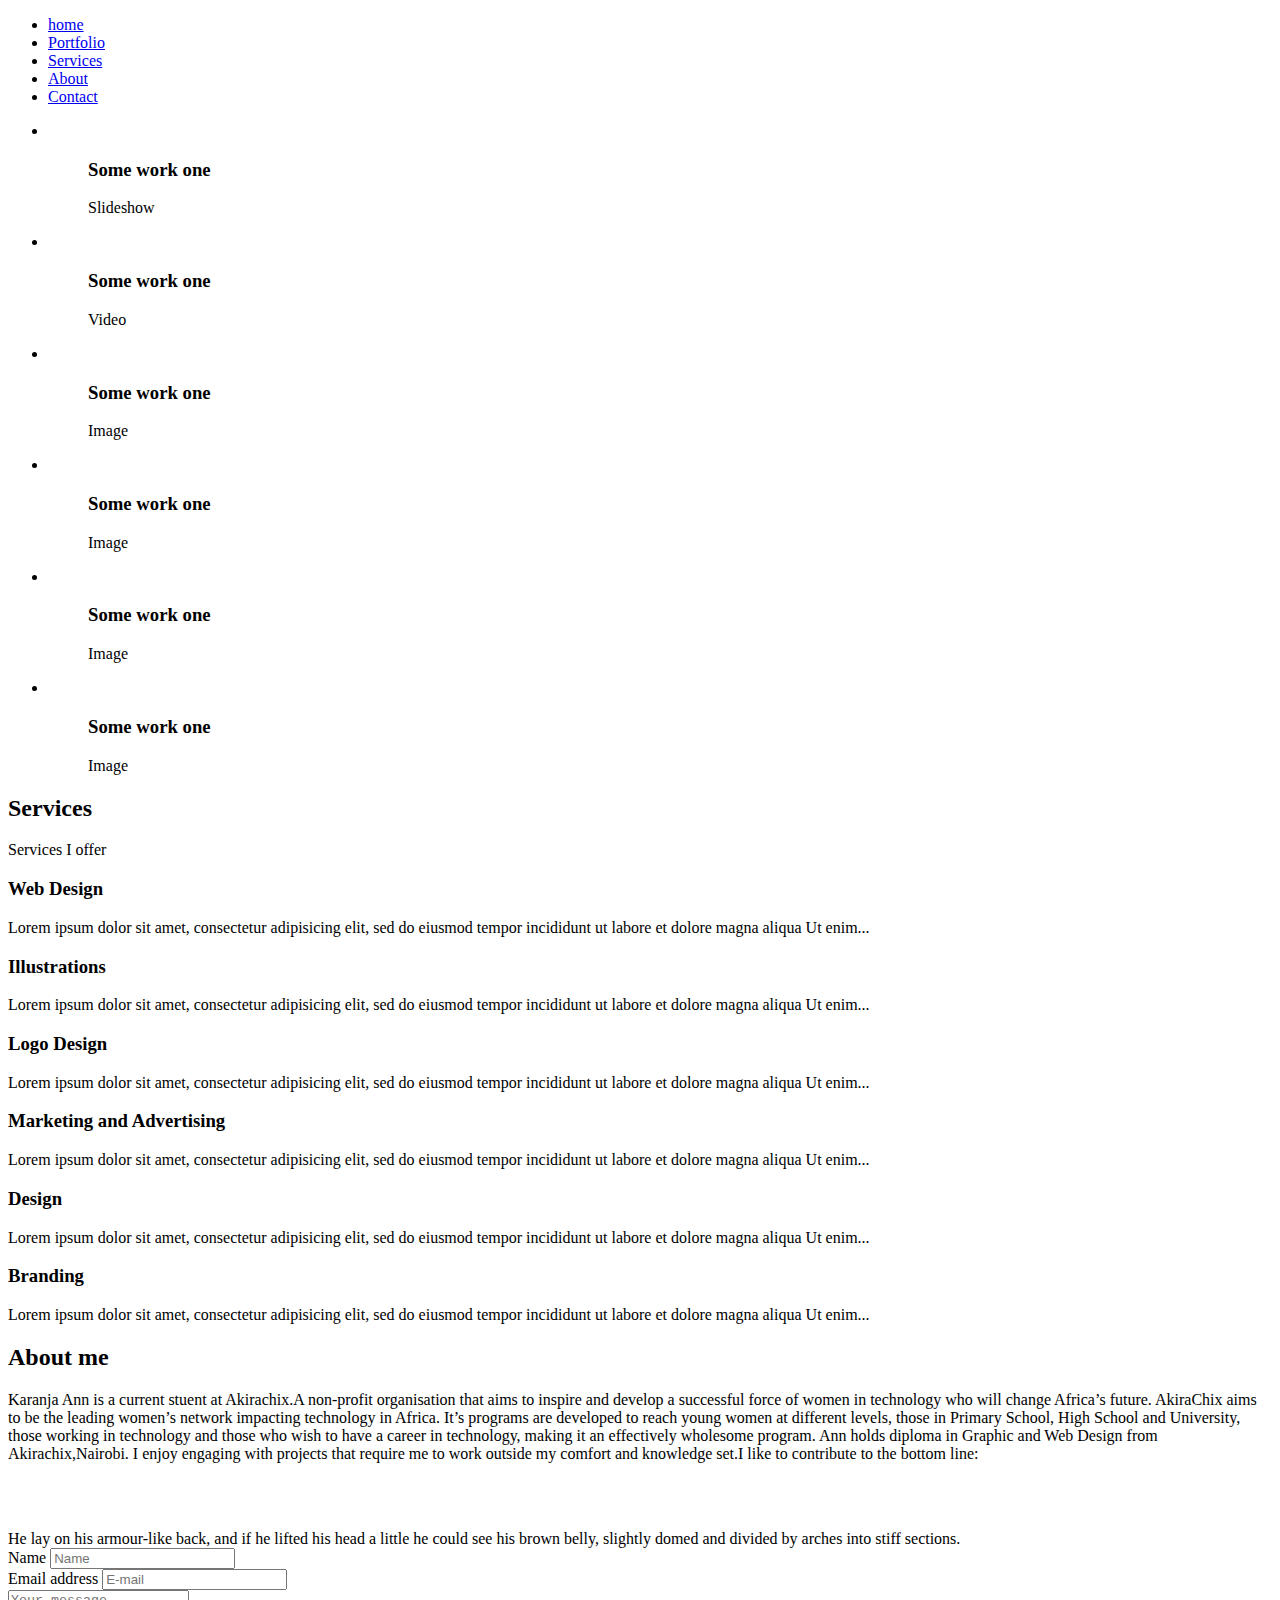
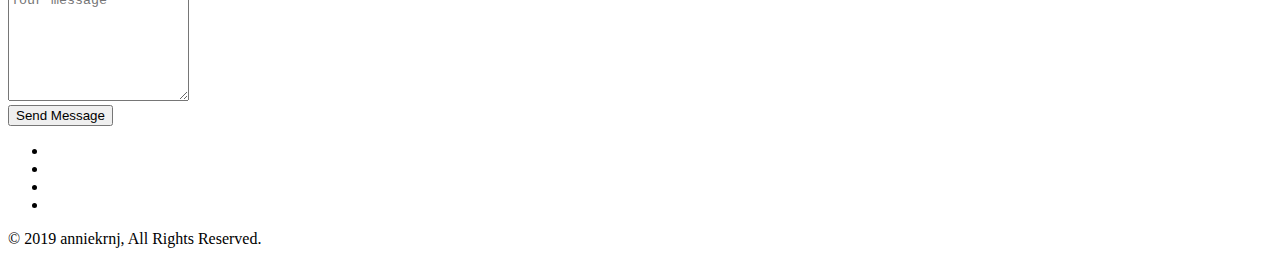
==== assets/index.html @ a1bca182 "my online portfolio" ====
<!DOCTYPE html>
<html lang="en">
<head>
	<meta charset="UTF-8">
	<meta name="viewport" content="width=device-width, initial-scale=1.0">
	<meta name="description" content="">
	<meta name="author" content="">

	<title>Karanja Ann Portfolio</title>

	<!-- CSS -->
	<!-- Bootstrap core CSS -->
	<link href="assets/bootstrap/css/bootstrap.min.css" rel="stylesheet" media="screen">

	<!-- Font Awesome CSS -->
	<link href="assets/css/font-awesome.min.css" rel="stylesheet" media="screen">

	<!-- Elegant icons CSS -->
	<link href="assets/css/simple-line-icons.css" rel="stylesheet" media="screen">

	<!--[if lte IE 7]>
		<script src="assets/js/icons-lte-ie7.js"></script>
	<![endif]-->

	<!-- Magnific-popup lightbox -->
	<link href="assets/css/magnific-popup.css" rel="stylesheet">

	<!-- Owl Carousel -->
	<link href="assets/css/owl.theme.css" rel="stylesheet">
	<link href="assets/css/owl.carousel.css" rel="stylesheet">

	<!-- Animate css -->
	<link href="assets/css/animate.css" rel="stylesheet">

	<!-- Custom styles CSS -->
	<link href="assets/css/style.css" rel="stylesheet" media="screen">
</head>
<body>

	<!-- Preloader -->

	<div id="loading">
		<div id="loading-center">
			<div id="loading-center-absolute">
				<div class="object" id="object_one"></div>
				<div class="object" id="object_two"></div>
				<div class="object" id="object_three"></div>
				<div class="object" id="object_four"></div>
			</div>
		</div>
	</div>

	<!-- Home start -->

<!-- 	<section id="home" class="module-image js-height-full">

		<div class="intro">
			<div class="hello">Hello, my name is Jon Donak and</div>
			<h1>I am Front-End Developer</h1>
			<div class="who-creates">creating modern and responsive design for Web and Mobile</div>
		</div>

		<div class="mouse-icon">
			<div class="wheel"></div>
		</div>

	</section> -->

	<!-- Home end -->

	<!-- Navigation start -->

	<header class="header">

		<nav class="navbar navbar-custom">

			<div class="container">

				<!-- <div class="navbar-header"> -->
			<!-- 		<button type="button" class="navbar-toggle" data-toggle="collapse" data-target="#custom-collapse">
						<span class="sr-only">Toggle navigation</span>
						<span class="icon-bar"></span>
						<span class="icon-bar"></span>
						<span class="icon-bar"></span>
					</button> -->
				<!-- 	<a class="navbar-brand" href="index.html"></a>
				</div> -->

				<div class="collapse navbar-collapse" id="custom-collapse">
					<ul class="nav navbar-nav navbar-right">
						<li><a href="#home">home</a></li>
						<li><a href="#portfolio">Portfolio</a></li>
						<li><a href="#services">Services</a></li>
						<li><a href="#about">About</a></li>
						<!-- <li><a href="#testimonial">Testimonial</a></li> -->
						<li><a href="#contact">Contact</a></li>
					</ul>
				</div>

			</div><!-- .container -->

		</nav>

	</header>

	<!-- Navigation end -->

	<!-- Portfolio start -->

	<section id="portfolio" class="module">
		<!-- <div class="container">
			<div class="row">

				<div class="col-sm-6 col-sm-offset-3">

					<div class="module-header wow fadeInUp">
						<h2 class="module-title">My works</h2>
						<div class="module-line"></div>
						<div class="module-subtitle">
							He lay on his armour-like back, and if he lifted his head a little he could see his brown belly, slightly domed and divided by arches into stiff sections.
						</div>
						<div class="module-line"></div>
					</div>

				</div>

			</div> --><!-- .row -->

			<!-- Portfolio Filter start-->

	<!-- 		<div class="row">

				<div class="col-sm-12">

					<ul id="filter">
						<li class="active" data-group="all">All</li>
						<li data-group="slideshow">Slideshow</li>
						<li data-group="video">Video</li>
						<li data-group="image">Image</li>
					</ul>

				</div>

			</div> --><!-- .row -->

			<!-- Portfolio Filter end -->

		</div><!-- .contaier -->

		<ul class="portfolio-items-container">

			<li class="portfolio-item" data-groups="all slideshow">
				<figure>
					<img src="assets/images/postcard.png"" alt="">
					<figcaption>
						<a href="assets/images/postcard.png"" class="simple-ajax-popup"></a>
						<div class="caption-inner">
							<h3 class="portfolio-item-title">Some work one</h3>
							<div class="portfolio-item-desc">Slideshow</div>
						</div>
					</figcaption>
				</figure>
			</li>

	<!-- 		<li class="portfolio-item" data-groups="all video">
				<figure>
					<img src="assets/images/robotics1.jpg" alt="">
					<figcaption>
						<a href="assets/images/robotics1.jpg" class="simple-ajax-popup"></a>
						<div class="caption-inner">
							<h3 class="portfolio-item-title">Some work one</h3>
							<div class="portfolio-item-desc">Video</div>
						</div>
					</figcaption>
				</figure>
			</li> -->
<!-- 
			<li class="portfolio-item" data-groups="all image">
				<figure>
					<img src="assets/images/robotics2.jpg" alt="">
					<figcaption>
						<a href="assets/images/robotics2.jpg" class="simple-ajax-popup"></a>
						<div class="caption-inner">
							<h3 class="portfolio-item-title">Some work one</h3>
							<div class="portfolio-item-desc">Image</div>
						</div>
					</figcaption>
				</figure>
			</li> -->

			<!-- <li class="portfolio-item" data-groups="all slideshow">
				<figure>
					<img src="assets/images/robotics3.jpg" alt="">
					<figcaption>
						<a href="assets/images/robotics3.jpg" class="simple-ajax-popup"></a>
						<div class="caption-inner">
							<h3 class="portfolio-item-title">Some work one</h3>
							<div class="portfolio-item-desc">Slideshow</div>
						</div>
					</figcaption>
				</figure>
			</li> -->

			<li class="portfolio-item" data-groups="all video">
				<figure>
					<img src="assets/images/Tee.png" alt="">
					<figcaption>
						<a href="assets/images/Tee.png" class="simple-ajax-popup"></a>
						<div class="caption-inner">
							<h3 class="portfolio-item-title">Some work one</h3>
							<div class="portfolio-item-desc">Video</div>
						</div>
					</figcaption>
				</figure>
			</li>

			<li class="portfolio-item" data-groups="all image">
				<figure>
					<img src="assets/images/Double.jpg" alt="">
					<figcaption>
						<a href="assets/images/Double.jpg" class="simple-ajax-popup"></a>
						<div class="caption-inner">
							<h3 class="portfolio-item-title">Some work one</h3>
							<div class="portfolio-item-desc">Image</div>
						</div>
					</figcaption>
				</figure>
			</li>

						<li class="portfolio-item" data-groups="all image">
				<figure>
					<img src="assets/images/School.png" alt="">
					<figcaption>
						<a href="assets/images/Back_To_School.png" class="simple-ajax-popup"></a>
						<div class="caption-inner">
							<h3 class="portfolio-item-title">Some work one</h3>
							<div class="portfolio-item-desc">Image</div>
						</div>
					</figcaption>
				</figure>
			</li>

						<li class="portfolio-item" data-groups="all image">
				<figure>
					<img src="assets/images/annlogo.png" alt="">
					<figcaption>
						<a href="assets/images/annlogo.png" class="simple-ajax-popup"></a>
						<div class="caption-inner">
							<h3 class="portfolio-item-title">Some work one</h3>
							<div class="portfolio-item-desc">Image</div>
						</div>
					</figcaption>
				</figure>
			</li>

						<li class="portfolio-item" data-groups="all image">
				<figure>
					<img src="assets/images/Double.jpg" alt="">
					<figcaption>
						<a href="assets/images/Double.jpg" class="simple-ajax-popup"></a>
						<div class="caption-inner">
							<h3 class="portfolio-item-title">Some work one</h3>
							<div class="portfolio-item-desc">Image</div>
						</div>
					</figcaption>
				</figure>
			</li>

		</ul><!-- .projects-container -->

	</section>

	<!-- Portfolio end -->

	<!-- Services start -->

	<section id="services" class="module module-gray">
		<div class="container">
			<div class="row">

				<div class="col-sm-6 col-sm-offset-3">

					<div class="module-header wow fadeInUp">
						<h2 class="module-title">Services</h2>
						<div class="module-line"></div>
						<div class="module-subtitle">
							Services I offer
							<!-- He lay on his armour-like back, and if he lifted his head a little he could see his brown belly, slightly domed and divided by arches into stiff sections. -->
						</div>
						<div class="module-line"></div>
					</div>

				</div>

			</div>

			<div class="row">

				<div class="col-sm-4">
					<div class="iconbox wow bounceIn">
						<div class="iconbox-icon">
							<span class="icon-screen-desktop"></span>
						</div>
						<div class="iconbox-text">
							<h3 class="iconbox-title">Web Design</h3>
							<div class="iconbox-desc">
								Lorem ipsum dolor sit amet, consectetur adipisicing elit, sed do eiusmod tempor incididunt ut labore et dolore magna aliqua Ut enim...
							</div>
						</div>
					</div>
				</div>
				<div class="col-sm-4">
					<div class="iconbox wow bounceIn">
						<div class="iconbox-icon">
							<span class="icon-pencil"></span>
						</div>
						<div class="iconbox-text">
							<h3 class="iconbox-title">Illustrations</h3>
							<div class="iconbox-desc">
								Lorem ipsum dolor sit amet, consectetur adipisicing elit, sed do eiusmod tempor incididunt ut labore et dolore magna aliqua Ut enim...
							</div>
						</div>
					</div>
				</div>
				<div class="col-sm-4">
					<div class="iconbox wow bounceIn">
						<div class="iconbox-icon">
							<span class="icon-trophy"></span>
						</div>
						<div class="iconbox-text">
							<h3 class="iconbox-title">Logo Design</h3>
							<div class="iconbox-desc">
								Lorem ipsum dolor sit amet, consectetur adipisicing elit, sed do eiusmod tempor incididunt ut labore et dolore magna aliqua Ut enim...
							</div>
						</div>
					</div>
				</div>

				<div class="col-sm-4">

					<div class="iconbox wow bounceIn">
						<div class="iconbox-icon">
							<span class="icon-bubbles"></span>
						</div>
						<div class="iconbox-text">
							<h3 class="iconbox-title">Marketing and Advertising</h3>
							<div class="iconbox-desc">
								Lorem ipsum dolor sit amet, consectetur adipisicing elit, sed do eiusmod tempor incididunt ut labore et dolore magna aliqua Ut enim...
							</div>
						</div>
					</div>

				</div>

				<div class="col-sm-4">

					<div class="iconbox wow bounceIn">
						<div class="iconbox-icon">
							<span class="icon-screen-desktop"></span>
						</div>
						<div class="iconbox-text">
							<h3 class="iconbox-title">Design</h3>
							<div class="iconbox-desc">
								Lorem ipsum dolor sit amet, consectetur adipisicing elit, sed do eiusmod tempor incididunt ut labore et dolore magna aliqua Ut enim...
							</div>
						</div>
					</div>

				</div>

				<div class="col-sm-4">

					<div class="iconbox wow bounceIn">
						<div class="iconbox-icon">
							<span class="icon-rocket"></span>
						</div>
						<div class="iconbox-text">
							<h3 class="iconbox-title">Branding</h3>
							<div class="iconbox-desc">
								Lorem ipsum dolor sit amet, consectetur adipisicing elit, sed do eiusmod tempor incididunt ut labore et dolore magna aliqua Ut enim...
							</div>
						</div>
					</div>

				</div>

			</div><!-- .row -->
		</div><!-- .container -->
	</section>

	<!-- Services end -->

	<!-- About start -->

	<section id="about">

		<div class="row position-relative margin-0">

			<div class="col-xs-12 col-md-6 side-image"></div>

			<div class="col-xs-12 col-md-6 col-md-offset-6 side-image-text">

				<div class="row">

					<div class="col-sm-12">

						<div class="module-header module-header-left wow fadeInUp">
							<h2 class="module-title">About me</h2>
							<div class="module-subtitle">
								Karanja Ann is a current stuent at Akirachix.A non-profit organisation that aims to inspire and develop a successful force of women in technology who will change Africa’s future. AkiraChix aims to be the leading women’s network impacting technology in Africa. It’s programs are developed to reach young women at different levels, those in Primary School, High School and University, those working in technology and those who wish to have a career in technology, making it an effectively wholesome program. Ann holds diploma in Graphic and Web Design from Akirachix,Nairobi. I enjoy engaging with projects that require me to work outside my comfort and knowledge set.I like to contribute to the bottom line:
							</div>
							<div class="module-line"></div>
						</div>

					</div>

				</div><!-- .row -->

				<!-- <div class="row">

					<div class="col-sm-6">

						<div class="iconboxleft wow fadeInUp">
							<div class="iconboxleft-icon">
								<span class="icon-camera"></span>
							</div>
							<div class="iconboxleft-text">
								<h3 class="iconboxleft-title">Photographer</h3>
								<div class="iconboxleft-desc">
									Lorem ipsum dolor sit amet, consectetur adipisicing elit, sed do eiusmod tempor incididunt .
								</div>
							</div>
						</div>

					</div>

					<div class="col-sm-6">

						<div class="iconboxleft wow fadeInUp" data-wow-delay=".2s">
							<div class="iconboxleft-icon">
								<span class="icon-earphones"></span>
							</div>
							<div class="iconboxleft-text">
								<h3 class="iconboxleft-title">Music</h3>
								<div class="iconboxleft-desc">
									Lorem ipsum dolor sit amet, consectetur adipisicing elit, sed do eiusmod tempor incididunt . 
								</div>
							</div> -->
				<!-- 		</div>

					</div>

				</div> --><!-- .row -->
<!-- 
				<div class="row">

					<div class="col-sm-6">

						<div class="iconboxleft wow fadeInUp">
							<div class="iconboxleft-icon">
								<span class="icon-ghost"></span>
							</div>
							<div class="iconboxleft-text">
								<h3 class="iconboxleft-title">Ghosts</h3>
								<div class="iconboxleft-desc">
									Lorem ipsum dolor sit amet, consectetur adipisicing elit, sed do eiusmod tempor incididunt.
								</div>
							</div>
						</div>
 -->
					<!-- </div> -->

					<!-- <div class="col-sm-6">

						<div class="iconboxleft wow fadeInUp" data-wow-delay=".2s">
							<div class="iconboxleft-icon">
								<span class="icon-magic-wand"></span>
							</div>
							<div class="iconboxleft-text">
								<h3 class="iconboxleft-title">Magic</h3>
								<div class="iconboxleft-desc">
									Lorem ipsum dolor sit amet, consectetur adipisicing elit, sed do eiusmod tempor incididunt.
								</div>
							</div>
						</div>

					</div> -->

				</div><!-- .row -->

			</div><!-- col-xs-12 -->

		</div><!-- .row -->
	</section>

	<!-- About end -->

	<!-- Twitter start -->

<!-- 	<div id="testimonial" class="module module-gray text-center">
		<div class="container">
			<div class="row">

				<div class="col-sm-8 col-sm-offset-2">

					<div class="module-header wow fadeInUp">
						<div class="module-icon"><span class="icon-speech"></span></div>
					</div>

					<div class="testimonials owl-carousel wow fadeInUp">
						<div class="single-testimonials">
							<p>Raw denim you probably haven't heard of them jean shorts Austin. Nesciunt tofu stumptown aliqua, retro synth master cleanse. Mustache cliche tempor, williamsburg carles vegan helvetica.</p>
							<span>Jon Doe, Web Developer</span>
						</div>
						<div class="single-testimonials">
							<p>Raw denim you probably haven't heard of them jean shorts Austin. Nesciunt tofu stumptown aliqua, retro synth master cleanse. Mustache cliche tempor, williamsburg carles vegan helvetica.</p>
							<span>Jon Doe, Web Developer</span>
						</div>
						<div class="single-testimonials">
							<p>Raw denim you probably haven't heard of them jean shorts Austin. Nesciunt tofu stumptown aliqua, retro synth master cleanse. Mustache cliche tempor, williamsburg carles vegan helvetica.</p>
							<span>Jon Doe, Web Developer</span>
						</div>
					</div>

				</div> -->

			</div><!-- .row -->
		</div><!-- .container -->
	</div>

	<!-- Twitter end -->

	<!-- Google Map start-->

	<!-- <div id="map-section">

		<div id="map"></div>

	</div> -->

	<!-- Google Map end -->

	<!-- Contact start -->

	<section id="contact" class="module">
		<div class="container">
			<div class="row">

				<div class="col-sm-6 col-sm-offset-3">

					<div class="module-header"><!-- <br><br> -->
						<h2 class="module-title" style="color: white">Contact</h2>
						<div class="module-line"></div>
						<div class="module-subtitle">
							He lay on his armour-like back, and if he lifted his head a little he could see his brown belly, slightly domed and divided by arches into stiff sections.
						</div>
						<div class="module-line"></div>
					</div>

				</div>

			</div><!-- .row -->

			<div class="row">

				<div class="col-sm-6 col-sm-offset-3">

					<form id="contact-form" action="#">
						<div class="ajax-hidden">
							<div class="form-group wow fadeInUp">
								<label class="sr-only" for="c_name">Name</label>
								<input type="text" id="c_name" class="form-control" name="c_name" placeholder="Name">
							</div>

							<div class="form-group wow fadeInUp" data-wow-delay=".1s">
								<label class="sr-only" for="c_email">Email address</label>
								<input type="email" id="c_email" class="form-control" name="c_email" placeholder="E-mail">
							</div>

							<div class="form-group wow fadeInUp" data-wow-delay=".2s">
								<textarea class="form-control" id="c_message" name="c_message" rows="7" placeholder="Your message"></textarea>
							</div>

							<button type="submit" class="btn btn-block btn-custom-2 wow fadeInUp" data-wow-delay=".3s">Send Message
							</button>
						</div>
						<div class="ajax-response"></div>
					</form>

				</div>

			</div><!-- .row -->
		</div><!-- .container -->
	</section>

	<!-- Contact end -->

	<!-- Footer start -->

	<footer id="footer">
		<div class="container">
			<div class="row">

				<div class="col-sm-12">

					<ul class="social-links">
						<li><a href="#" class="wow fadeInUp"><i class="fa fa-facebook"></i></a></li>
						<li><a href="#" class="wow fadeInUp" data-wow-delay=".1s"><i class="fa fa-twitter"></i></a></li>
						<!-- <li><a href="#" class="wow fadeInUp" data-wow-delay=".2s"><i class="fa fa-google-plus"></i></a></li> -->
						<li><a href="#" class="wow fadeInUp" data-wow-delay=".3s"><i class="fa fa-linkedin"></i></a></li>
						<li><a href="#" class="wow fadeInUp" data-wow-delay=".4s"><i class="fa fa-pinterest"></i></a></li>
						<!-- <li><a href="#" class="wow fadeInUp" data-wow-delay=".5s"><i class="fa fa-envelope"></i></a></li> -->
					</ul>

					<p class="copyright">
						© 2019 anniekrnj, All Rights Reserved.
					</p>

				</div>

			</div><!-- .row -->
		</div><!-- .container -->
	</footer>

	<!-- Footer end -->

	<!-- Scroll-up -->

	<div class="scroll-up">
		<a href="#home"><i class="fa fa-angle-double-up"></i></a>
	</div>

	<!-- Javascript files -->

	<script src="assets/js/jquery-1.11.1.min.js"></script>
	<script src="assets/bootstrap/js/bootstrap.min.js"></script>
	<script src="assets/js/jquery.magnific-popup.min.js"></script>
	<script src="assets/js/jquery.parallax-1.1.3.js"></script>
	<script src="assets/js/imagesloaded.pkgd.js"></script>
	<script src="assets/js/jquery.shuffle.min.js"></script>
	<script src="assets/js/twitterFetcher.js"></script>
	<script src="assets/js/owl.carousel.min.js"></script>
	<script src="assets/js/jquery.fitvids.js"></script>
	<script src="assets/js/jquery.sticky.js"></script>
	<script src="assets/js/smoothscroll.js"></script>
	<script src="assets/js/wow.min.js"></script>
	<!-- Google Map js -->
	<script src="https://maps.googleapis.com/maps/api/js?key=AIzaSyDJScy7qJ156DWM8kJVG-ZrK0R7Kize2Jg "></script>
	<script>
		// When the window has finished loading create our google map below
		google.maps.event.addDomListener(window, 'load', init);
	
		function init() {
			// Basic options for a simple Google Map
			// For more options see: https://developers.google.com/maps/documentation/javascript/reference#MapOptions
			var mapOptions = {
				// How zoomed in you want the map to start at (always required)
				zoom: 11,

				scrollwheel: false,

				// The latitude and longitude to center the map (always required)
				center: new google.maps.LatLng(40.6700, -73.9400), // New York

				// How you would like to style the map. 
				// This is where you would paste any style found on Snazzy Maps.
				styles: [{"featureType":"water","elementType":"geometry","stylers":[{"color":"#e9e9e9"},{"lightness":17}]},{"featureType":"landscape","elementType":"geometry","stylers":[{"color":"#f5f5f5"},{"lightness":20}]},{"featureType":"road.highway","elementType":"geometry.fill","stylers":[{"color":"#ffffff"},{"lightness":17}]},{"featureType":"road.highway","elementType":"geometry.stroke","stylers":[{"color":"#ffffff"},{"lightness":29},{"weight":0.2}]},{"featureType":"road.arterial","elementType":"geometry","stylers":[{"color":"#ffffff"},{"lightness":18}]},{"featureType":"road.local","elementType":"geometry","stylers":[{"color":"#ffffff"},{"lightness":16}]},{"featureType":"poi","elementType":"geometry","stylers":[{"color":"#f5f5f5"},{"lightness":21}]},{"featureType":"poi.park","elementType":"geometry","stylers":[{"color":"#dedede"},{"lightness":21}]},{"elementType":"labels.text.stroke","stylers":[{"visibility":"on"},{"color":"#ffffff"},{"lightness":16}]},{"elementType":"labels.text.fill","stylers":[{"saturation":36},{"color":"#333333"},{"lightness":40}]},{"elementType":"labels.icon","stylers":[{"visibility":"off"}]},{"featureType":"transit","elementType":"geometry","stylers":[{"color":"#f2f2f2"},{"lightness":19}]},{"featureType":"administrative","elementType":"geometry.fill","stylers":[{"color":"#fefefe"},{"lightness":20}]},{"featureType":"administrative","elementType":"geometry.stroke","stylers":[{"color":"#fefefe"},{"lightness":17},{"weight":1.2}]}]
			};

			// Get the HTML DOM element that will contain your map 
			// We are using a div with id="map" seen below in the <body>
			var mapElement = document.getElementById('map');

			// Create the Google Map using our element and options defined above
			var map = new google.maps.Map(mapElement, mapOptions);

			// Let's also add a marker while we're at it
			var marker = new google.maps.Marker({
				position: new google.maps.LatLng(40.6700, -73.9400),
				map: map,
				title: 'Snazzy!'
			});
		}
	</script>
	<!-- Custom scripts -->
	<script src="assets/js/custom.js"></script>
	<script src="assets/js/custom-shuffle-init.js"></script>

</body>
</html>
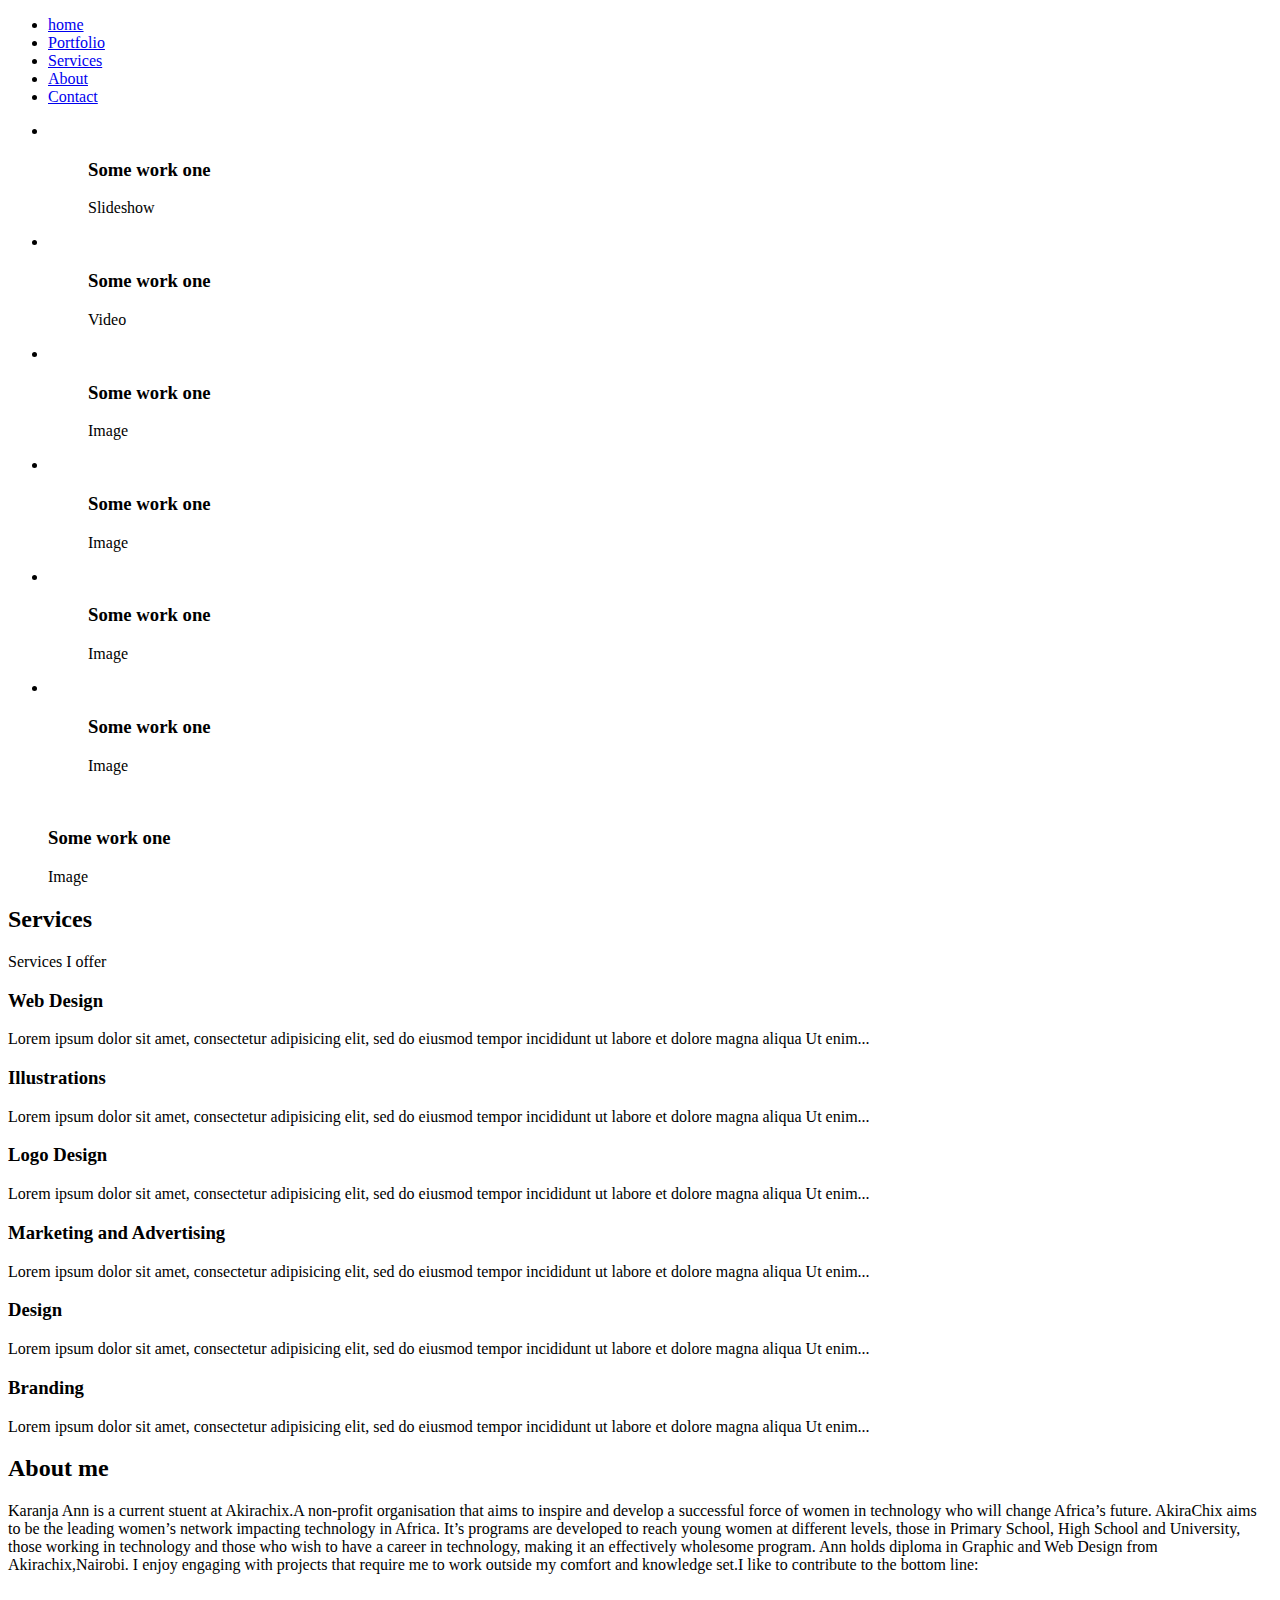
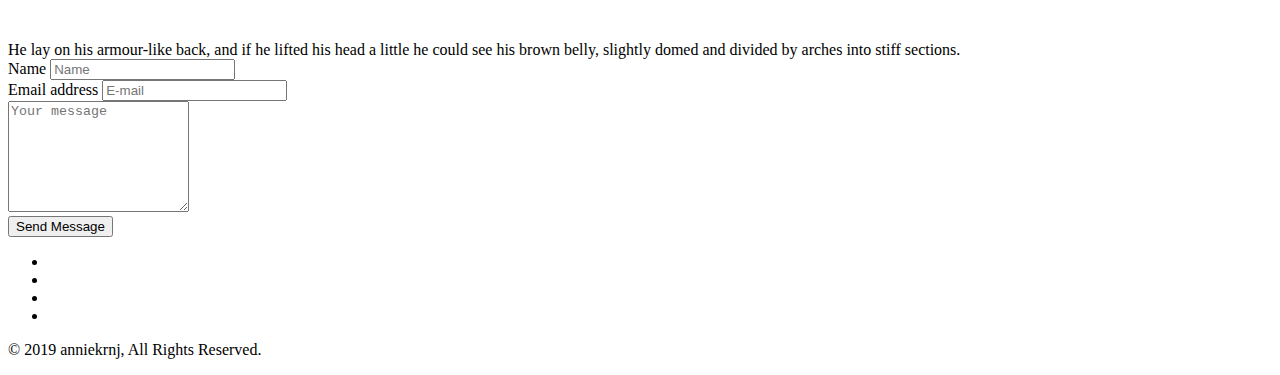
==== commit abc31266: "my online portfolio" ====
--- a/assets/index.html
+++ b/assets/index.html
@@ -264,6 +264,19 @@
 						</div>
 					</figcaption>
 				</figure>
+
+				</figure><img src="assets/images/bulb.png" alt="">
+					<figcaption>
+						<a href="assets/images/bulb.png" class="simple-ajax-popup"></a>
+						<div class="caption-inner">
+							<h3 class="portfolio-item-title">Some work one</h3>
+							<div class="portfolio-item-desc">Image</div>
+						</div>
+					</figcaption>
+				</figure>
+
+	            <figure>				
+
 			</li>
 
 		</ul><!-- .projects-container -->
